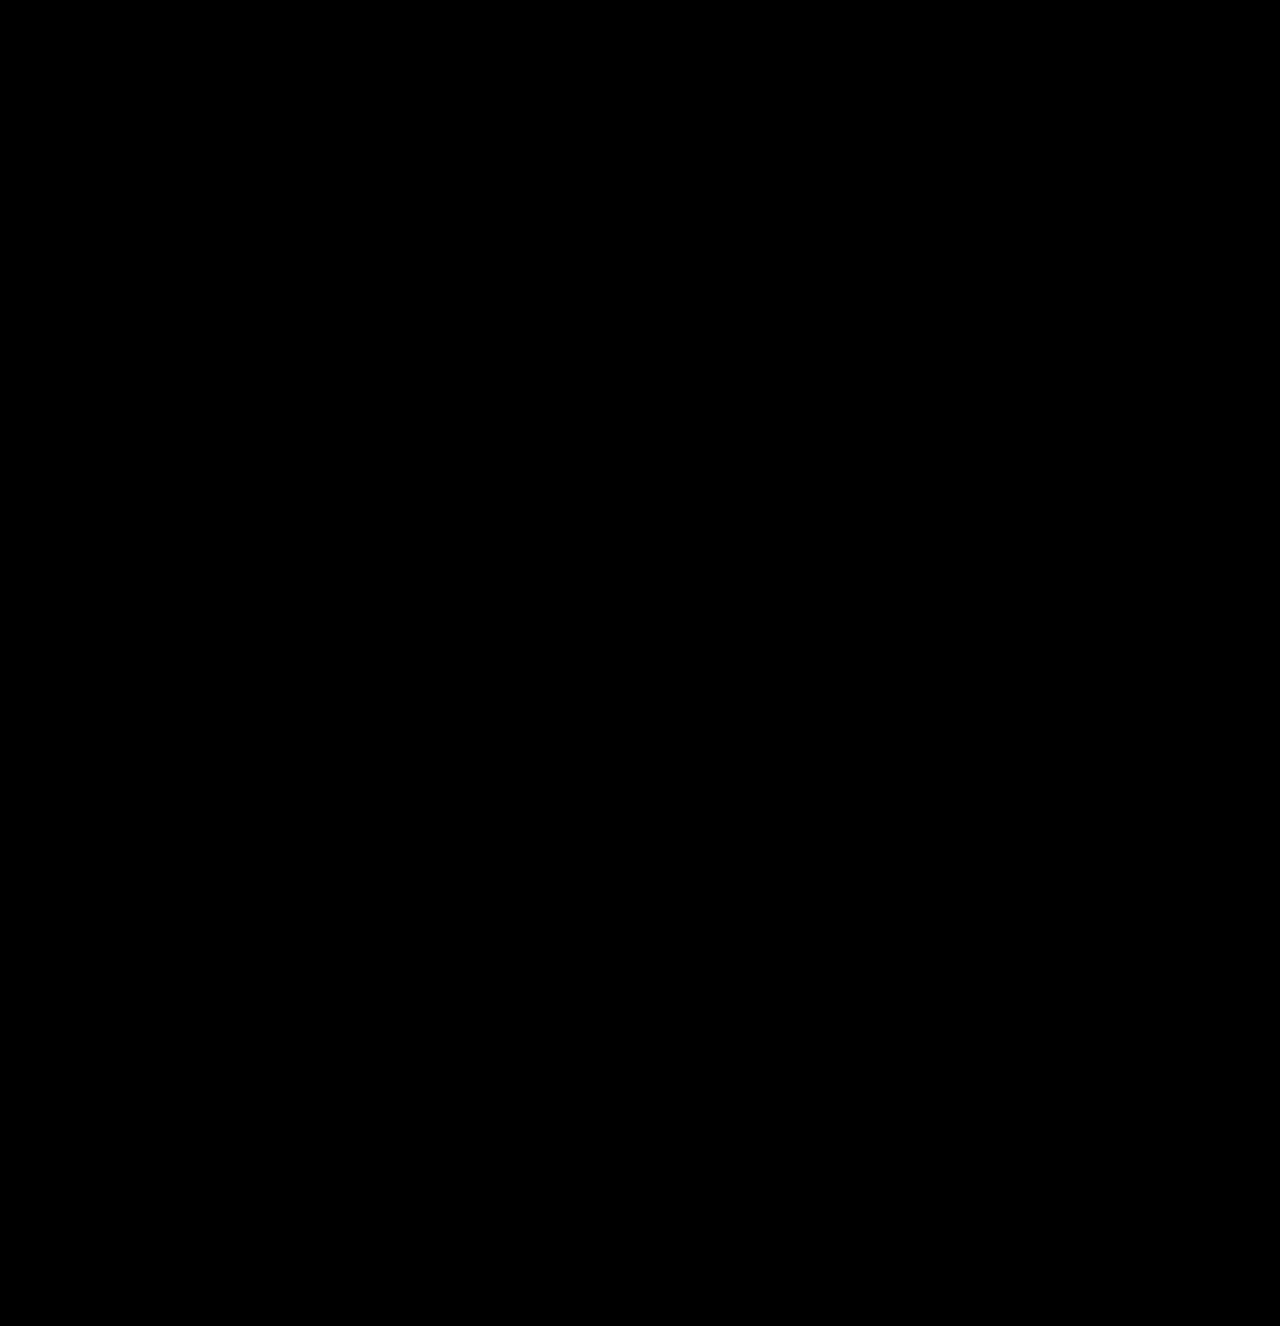
==== dev.html @ 0887b91e "Adding closure'd js and dev page" ====
<!doctype html>
<html>
<head>
	<title>Game!</title>
	<link rel="stylesheet" type="text/css" href="css/style.css" />
	<script type="text/javascript" src="http://ajax.googleapis.com/ajax/libs/jquery/1.8.2/jquery.min.js"></script>
	<script type="text/javascript" src="js/requestAnimationFrame-shim.js"></script>
	<script type="text/javascript" src="js/game.js"></script>
<script type="text/javascript">

  var _gaq = _gaq || [];
  _gaq.push(['_setAccount', 'UA-7903222-3']);
  _gaq.push(['_trackPageview']);

  (function() {
    var ga = document.createElement('script'); ga.type = 'text/javascript'; ga.async = true;
    ga.src = ('https:' == document.location.protocol ? 'https://ssl' : 'http://www') + '.google-analytics.com/ga.js';
    var s = document.getElementsByTagName('script')[0]; s.parentNode.insertBefore(ga, s);
  })();

</script>
</head>
<body>
		<canvas id="bgcanvas"></canvas>
		<canvas id="gamecanvas"></canvas>

<!--			<p>W, A, S, D to move. Mouse around to aim, click to shoot. Space bar during play to pause.</p>
			<p><a href="https://github.com/peterstayne/Canvas-Game">Github</a></p>
			<p><a href="https://twitter.com/#!/pmilkman">Twitter</a></p>
-->
			<img src="images/gravel.png" id="bgimg" />

</body>
</html>
---- css/style.css ----
html,body {
    width: 100%;
    height: 100%;
    background-color: #000;
}
html,
button,
input,
select,
textarea {
    font-family: sans-serif;
    color: #222;
}

body {
    margin: 0;
    font-size: 14px;
    font-family: 'Source Sans Pro', Verdana, sans-serif;
    line-height: 1.4;
}
p { color: #fff; }
a, a:visited, a:hover, a:active {
	color: #aaa;
}
.main-container {
    width: 100%;
	min-width: 700px; 
	margin: 0 auto; 
}
#score { position: absolute; font-family: helevetica, verdana, arial; color: white; }

#gamecanvas { cursor: none;  margin: 0 auto; display: block; }

#bgimg { display: none; }
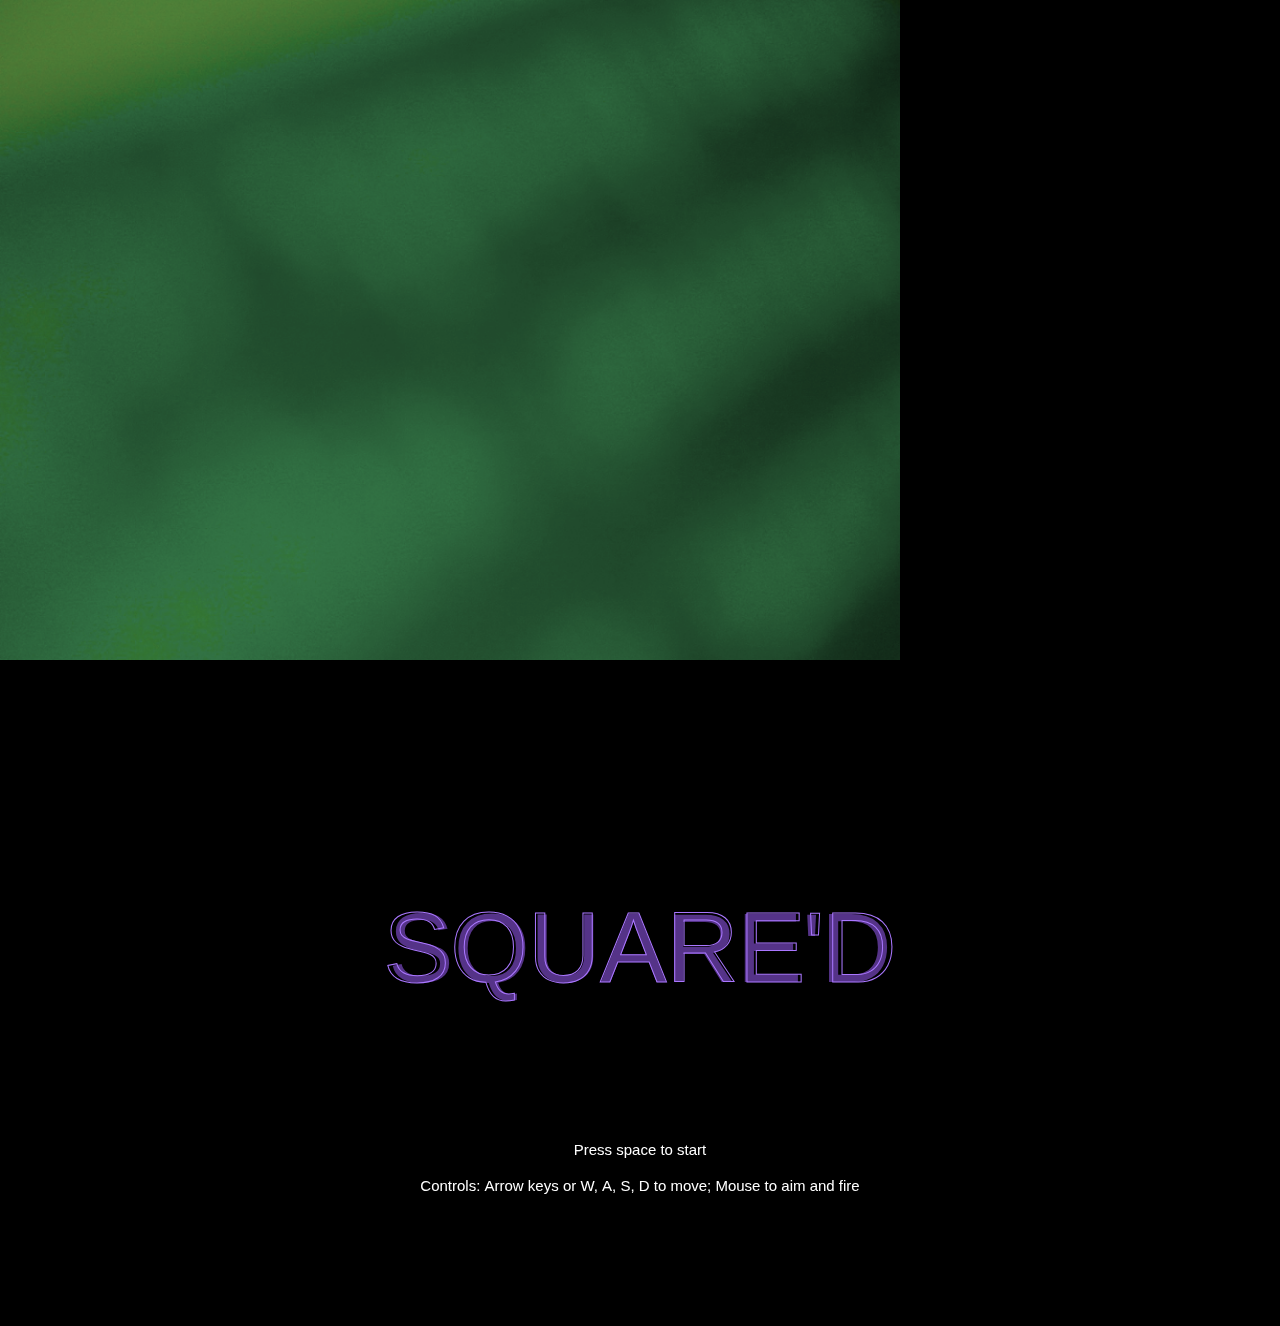
==== commit 253d7b75: "Green Blur bg + move closure path" ====
--- a/dev.html
+++ b/dev.html
@@ -3,9 +3,6 @@
 <head>
 	<title>Game!</title>
 	<link rel="stylesheet" type="text/css" href="css/style.css" />
-	<script type="text/javascript" src="http://ajax.googleapis.com/ajax/libs/jquery/1.8.2/jquery.min.js"></script>
-	<script type="text/javascript" src="js/requestAnimationFrame-shim.js"></script>
-	<script type="text/javascript" src="js/game.js"></script>
 <script type="text/javascript">
 
   var _gaq = _gaq || [];
@@ -24,11 +21,12 @@
 		<canvas id="bgcanvas"></canvas>
 		<canvas id="gamecanvas"></canvas>
 
-<!--			<p>W, A, S, D to move. Mouse around to aim, click to shoot. Space bar during play to pause.</p>
-			<p><a href="https://github.com/peterstayne/Canvas-Game">Github</a></p>
-			<p><a href="https://twitter.com/#!/pmilkman">Twitter</a></p>
+			<img src="images/greenblur.png" id="bgimg" />
+<!--
+java -jar /Applications/compiler-latest/compiler.jar --compilation_level ADVANCED_OPTIMIZATIONS --js /Users/pmilkman/projects/Canvas-Game/js/requestAnimationFrame-shim.js --js /Users/pmilkman/projects/Canvas-Game/js/game.js --js_output_file /Users/pmilkman/projects/Canvas-Game/js/game.min.js
 -->
-			<img src="images/gravel.png" id="bgimg" />
 
+	<script type="text/javascript" src="js/requestAnimationFrame-shim.js"></script>
+	<script type="text/javascript" src="js/game.js"></script>
 </body>
 </html>
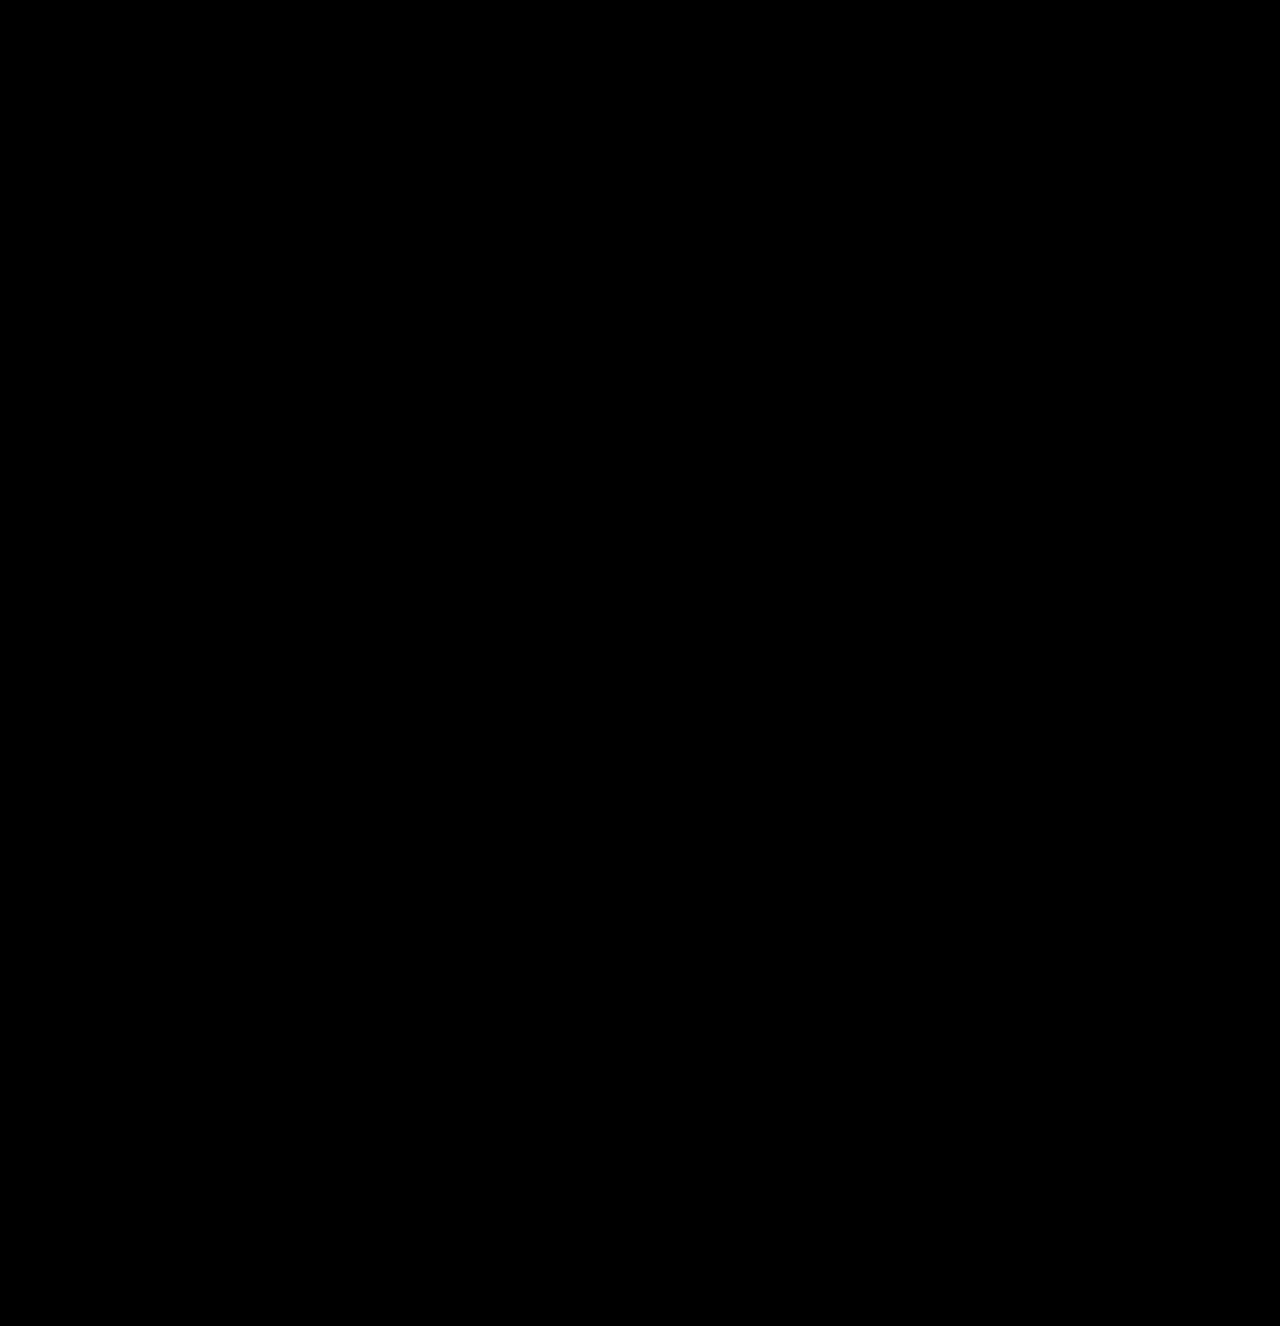
==== commit d0d9d238: "All Obj loops now ES5 for speed. Gray BG. Start game faster." ====
--- a/dev.html
+++ b/dev.html
@@ -21,7 +21,7 @@
 		<canvas id="bgcanvas"></canvas>
 		<canvas id="gamecanvas"></canvas>
 
-			<img src="images/greenblur.png" id="bgimg" />
+			<img src="images/grayblur.png" id="bgimg" />
 <!--
 java -jar /Applications/compiler-latest/compiler.jar --compilation_level ADVANCED_OPTIMIZATIONS --js /Users/pmilkman/projects/Canvas-Game/js/requestAnimationFrame-shim.js --js /Users/pmilkman/projects/Canvas-Game/js/game.js --js_output_file /Users/pmilkman/projects/Canvas-Game/js/game.min.js
 -->
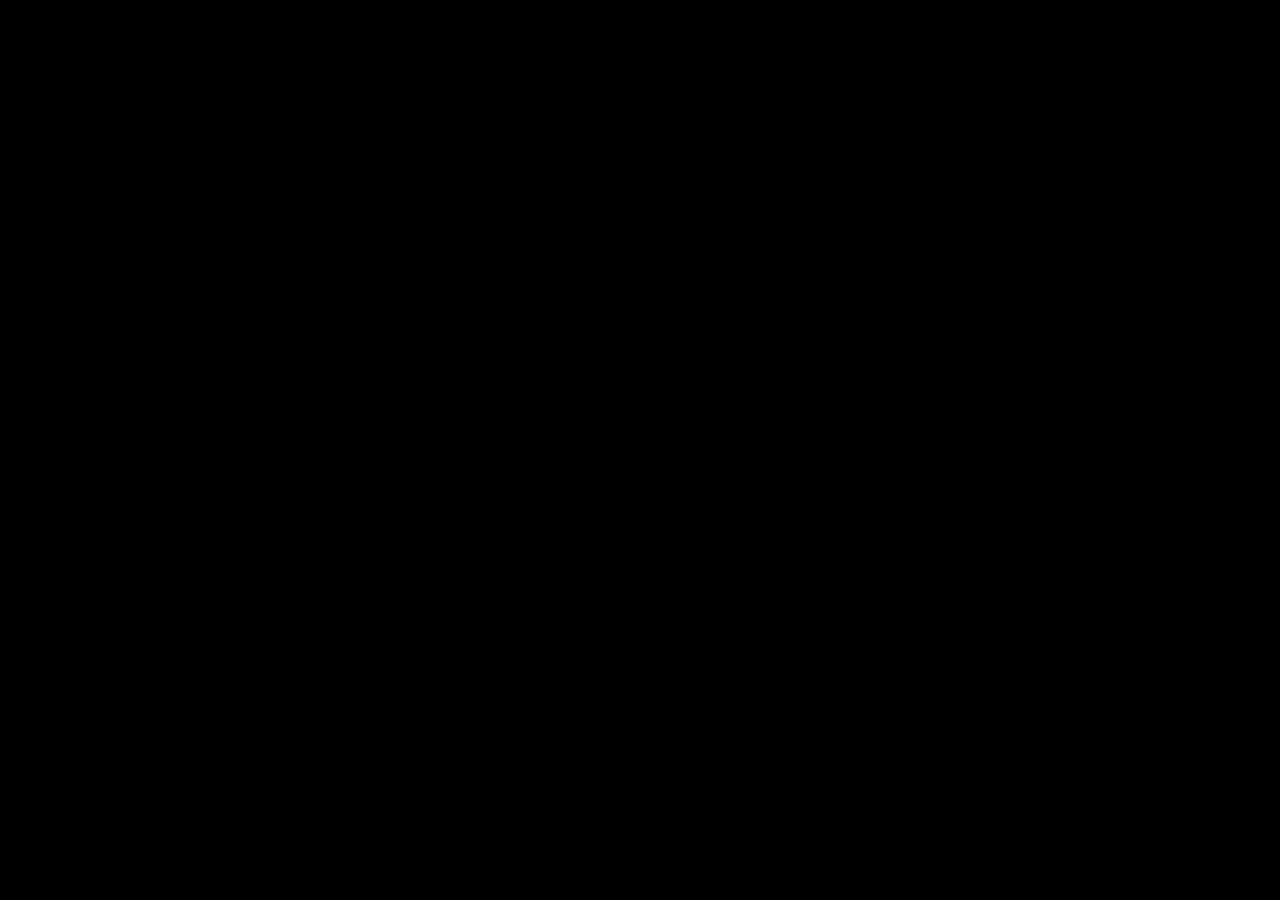
==== commit 832ebe7d: "Add event tracking to deaths with scores." ====
--- a/dev.html
+++ b/dev.html
@@ -23,10 +23,18 @@
 
 			<img src="images/grayblur.png" id="bgimg" />
 <!--
-java -jar /Applications/compiler-latest/compiler.jar --compilation_level ADVANCED_OPTIMIZATIONS --js /Users/pmilkman/projects/Canvas-Game/js/requestAnimationFrame-shim.js --js /Users/pmilkman/projects/Canvas-Game/js/game.js --js_output_file /Users/pmilkman/projects/Canvas-Game/js/game.min.js
+java -jar /Applications/compiler-latest/compiler.jar --compilation_level ADVANCED_OPTIMIZATIONS --js /Users/pmilkman/projects/Canvas-Game/js/requestAnimationFrame-shim.js --js /Users/pmilkman/projects/Canvas-Game/js/main.js --js /Users/pmilkman/projects/Canvas-Game/js/helpers.js --js /Users/pmilkman/projects/Canvas-Game/js/game.js --js /Users/pmilkman/projects/Canvas-Game/js/field.js --js /Users/pmilkman/projects/Canvas-Game/js/ui.js --js /Users/pmilkman/projects/Canvas-Game/js/players.js --js /Users/pmilkman/projects/Canvas-Game/js/enemies.js --js_output_file /Users/pmilkman/projects/Canvas-Game/js/game.min.js
+
+java -jar /Applications/compiler-latest/compiler.jar --compilation_level ADVANCED_OPTIMIZATIONS --js /Users/milkman/projects/Canvas-Game/js/requestAnimationFrame-shim.js --js /Users/milkman/projects/Canvas-Game/js/main.js --js /Users/milkman/projects/Canvas-Game/js/helpers.js --js /Users/milkman/projects/Canvas-Game/js/game.js --js /Users/milkman/projects/Canvas-Game/js/field.js --js /Users/milkman/projects/Canvas-Game/js/ui.js --js /Users/milkman/projects/Canvas-Game/js/players.js --js /Users/milkman/projects/Canvas-Game/js/enemies.js --js_output_file /Users/milkman/projects/Canvas-Game/js/game.min.js
 -->
 
 	<script type="text/javascript" src="js/requestAnimationFrame-shim.js"></script>
+	<script type="text/javascript" src="js/main.js"></script>
+	<script type="text/javascript" src="js/helpers.js"></script>
 	<script type="text/javascript" src="js/game.js"></script>
+	<script type="text/javascript" src="js/field.js"></script>
+	<script type="text/javascript" src="js/ui.js"></script>
+	<script type="text/javascript" src="js/players.js"></script>
+	<script type="text/javascript" src="js/enemies.js"></script>
 </body>
 </html>
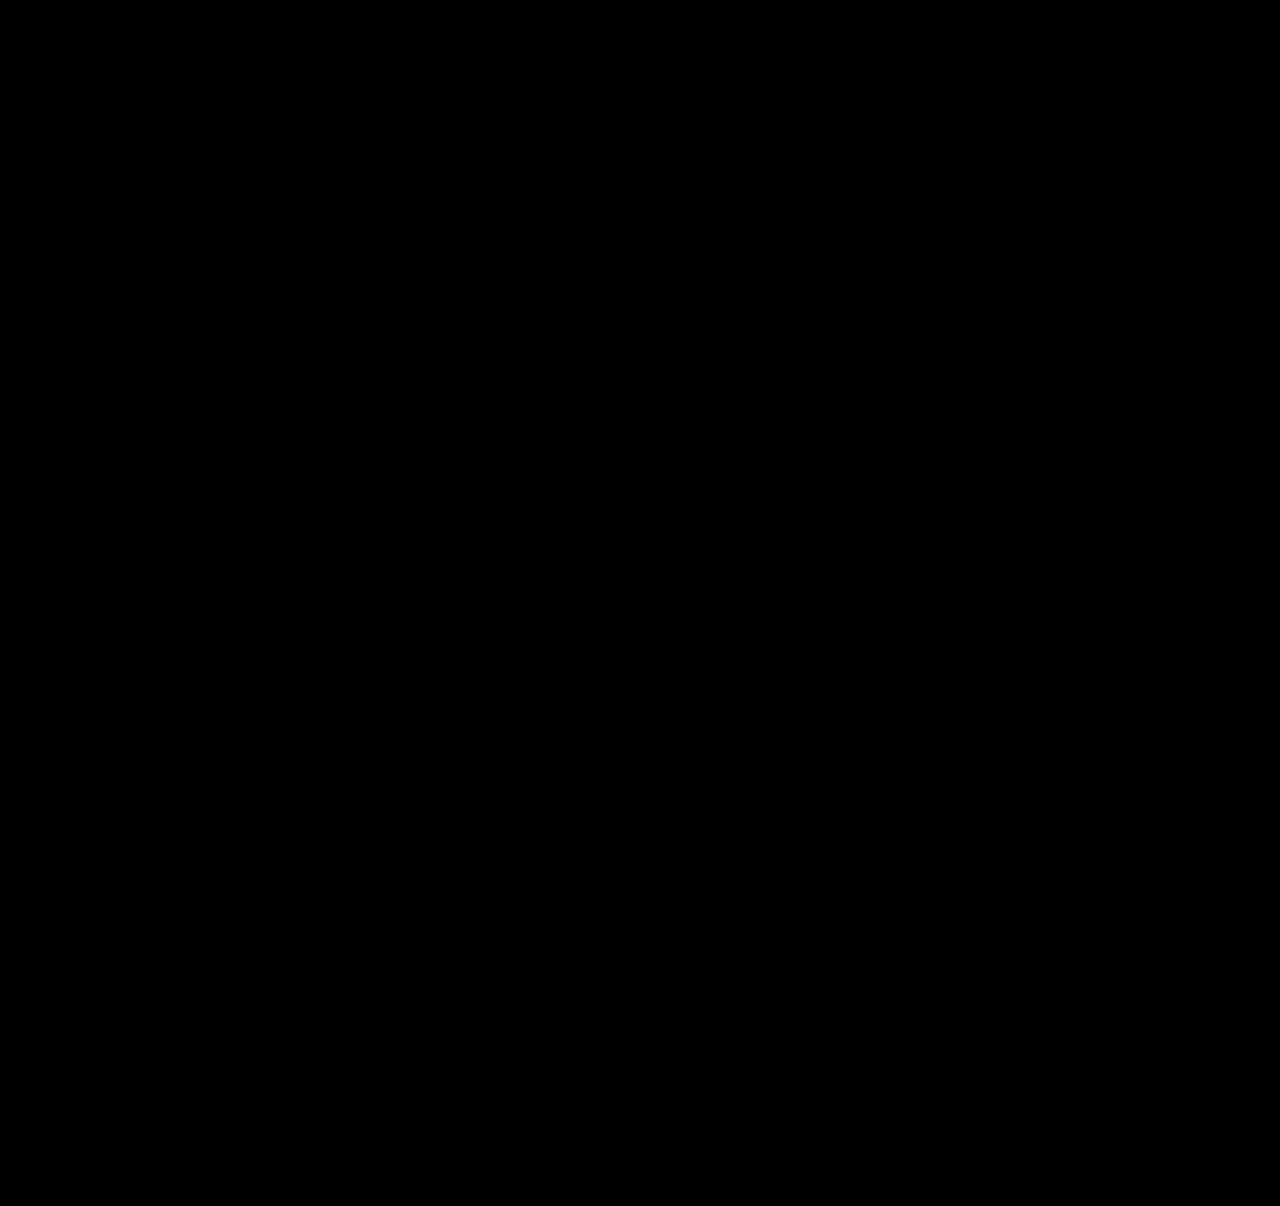
==== commit 053ff386: "Levels! Enemies have names now. GA Event Track scores. 'survival' logic changes. More..." ====
--- a/dev.html
+++ b/dev.html
@@ -23,15 +23,15 @@
 
 			<img src="images/grayblur.png" id="bgimg" />
 <!--
-java -jar /Applications/compiler-latest/compiler.jar --compilation_level ADVANCED_OPTIMIZATIONS --js /Users/pmilkman/projects/Canvas-Game/js/requestAnimationFrame-shim.js --js /Users/pmilkman/projects/Canvas-Game/js/main.js --js /Users/pmilkman/projects/Canvas-Game/js/helpers.js --js /Users/pmilkman/projects/Canvas-Game/js/game.js --js /Users/pmilkman/projects/Canvas-Game/js/field.js --js /Users/pmilkman/projects/Canvas-Game/js/ui.js --js /Users/pmilkman/projects/Canvas-Game/js/players.js --js /Users/pmilkman/projects/Canvas-Game/js/enemies.js --js_output_file /Users/pmilkman/projects/Canvas-Game/js/game.min.js
+java -jar /Applications/compiler-latest/compiler.jar --compilation_level ADVANCED_OPTIMIZATIONS --js /Users/pmilkman/projects/Canvas-Game/js/requestAnimationFrame-shim.js --js /Users/pmilkman/projects/Canvas-Game/js/main.js --js /Users/pmilkman/projects/Canvas-Game/js/helpers.js --js /Users/pmilkman/projects/Canvas-Game/js/game.js --js /Users/pmilkman/projects/Canvas-Game/js/field.js --js /Users/pmilkman/projects/Canvas-Game/js/ui.js --js /Users/pmilkman/projects/Canvas-Game/js/levels.js --js /Users/pmilkman/projects/Canvas-Game/js/players.js --js /Users/pmilkman/projects/Canvas-Game/js/enemies.js --js_output_file /Users/pmilkman/projects/Canvas-Game/js/game.min.js
 
-java -jar /Applications/compiler-latest/compiler.jar --compilation_level ADVANCED_OPTIMIZATIONS --js /Users/milkman/projects/Canvas-Game/js/requestAnimationFrame-shim.js --js /Users/milkman/projects/Canvas-Game/js/main.js --js /Users/milkman/projects/Canvas-Game/js/helpers.js --js /Users/milkman/projects/Canvas-Game/js/game.js --js /Users/milkman/projects/Canvas-Game/js/field.js --js /Users/milkman/projects/Canvas-Game/js/ui.js --js /Users/milkman/projects/Canvas-Game/js/players.js --js /Users/milkman/projects/Canvas-Game/js/enemies.js --js_output_file /Users/milkman/projects/Canvas-Game/js/game.min.js
+java -jar /Applications/compiler-latest/compiler.jar --compilation_level ADVANCED_OPTIMIZATIONS --js /Users/milkman/projects/Canvas-Game/js/requestAnimationFrame-shim.js --js /Users/milkman/projects/Canvas-Game/js/main.js --js /Users/milkman/projects/Canvas-Game/js/helpers.js --js /Users/milkman/projects/Canvas-Game/js/game.js --js /Users/milkman/projects/Canvas-Game/js/field.js --js /Users/milkman/projects/Canvas-Game/js/ui.js --js /Users/milkman/projects/Canvas-Game/js/levels.js --js /Users/milkman/projects/Canvas-Game/js/players.js --js /Users/milkman/projects/Canvas-Game/js/enemies.js --js_output_file /Users/milkman/projects/Canvas-Game/js/game.min.js
 -->
-
 	<script type="text/javascript" src="js/requestAnimationFrame-shim.js"></script>
 	<script type="text/javascript" src="js/main.js"></script>
 	<script type="text/javascript" src="js/helpers.js"></script>
 	<script type="text/javascript" src="js/game.js"></script>
+	<script type="text/javascript" src="js/levels.js"></script>
 	<script type="text/javascript" src="js/field.js"></script>
 	<script type="text/javascript" src="js/ui.js"></script>
 	<script type="text/javascript" src="js/players.js"></script>
